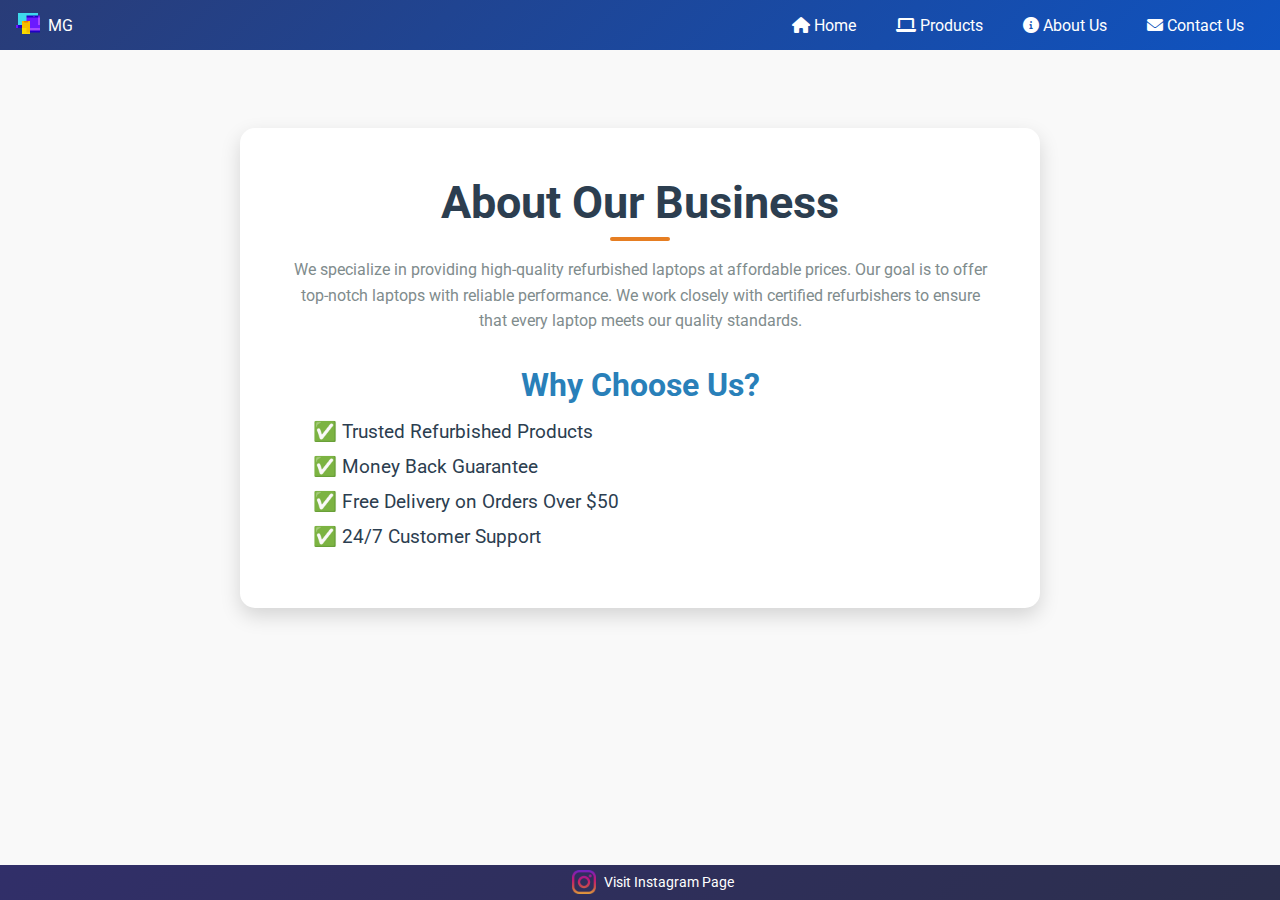
==== about.html @ 00aad964 "Initial commit" ====
<!DOCTYPE html>
<html lang="en">
<head>
    <meta charset="UTF-8">
    <meta name="viewport" content="width=device-width, initial-scale=1.0">
    <meta name="description" content="Learn more about our mission to provide high-quality refurbished laptops.">
    <title>About Us - Refurbished Laptops</title>
    <link rel="stylesheet" href="styles.css">
    <link rel="stylesheet" href="https://cdnjs.cloudflare.com/ajax/libs/font-awesome/6.0.0-beta3/css/all.min.css">

</head>
<body>

    <header>
        <span class="logo">
            <a href="index.html">
                <img src="mg.png" alt="Laptop Icon" class="icon">
            </a>
            <a href="index.html" style="color: white; text-decoration: none;">MG</a>
        </span>
        
        <nav role="navigation">
            <ul class="nav-links">
                <li><a href="index.html"><i class="fas fa-home"></i> Home</a></li>
                <li><a href="products.html"><i class="fas fa-laptop"></i> Products</a></li>
                <li><a href="about.html"><i class="fas fa-info-circle"></i> About Us</a></li>
                <li><a href="contact.html"><i class="fas fa-envelope"></i> Contact Us</a></li>
            </ul>
        </nav>
        
        <button class="hamburger" aria-label="Toggle Menu">
            <i class="fas fa-bars"></i>
        </button>
    </header>

<section class="about">
    <div class="container-about">
        <h1>About Our Business</h1>
        <p>We specialize in providing high-quality refurbished laptops at affordable prices. Our goal is to offer top-notch laptops with reliable performance. We work closely with certified refurbishers to ensure that every laptop meets our quality standards.</p>
        <h2>Why Choose Us?</h2>
        <ul>
            <li>✅ Trusted Refurbished Products</li>
            <li>✅ Money Back Guarantee</li>
            <li>✅ Free Delivery on Orders Over $50</li>
            <li>✅ 24/7 Customer Support</li>
        </ul>
    </div>
</section>

<footer>
    <p class="ft">
        <a href="https://instagram.com/yourprofile" target="_blank" class="ft">
            <img src="instagram.png" class="icn" alt="Instagram Icon"> Visit Instagram Page
        </a>
    </p>
</footer>

<script>
    document.querySelector('.hamburger').addEventListener('click', function() {
        const navLinks = document.querySelector('.nav-links');
        navLinks.classList.toggle('active');
    });
</script>

</body>
</html>
---- styles.css ----
/* Import Google Fonts */
@import url('https://fonts.googleapis.com/css2?family=Roboto:wght@400;700&display=swap');

/* General Styles */
* {
    margin: 0;
    padding: 0;
    box-sizing: border-box;
    font-family: 'Roboto', sans-serif;
}

/* Body */
body {
    display: flex;
    flex-direction: column;
    min-height: 100vh;
    background-color: #f9f9f9; /* Light background for contrast */
    padding-bottom: 60px; /* Adjust according to footer height */
    padding-top: 48px; /* Adjust according to header height */
}


/* Header */
header {
    display: flex;
    justify-content: space-between; /* Space between elements */
    align-items: center; /* Center vertically */
    padding: 1rem;
    position: fixed;
    top: 0;
    width: 100%;
    height: 50px;
    z-index: 1000;
    /* background: linear-gradient(135deg, #2e303b, #2c3e50); */
     /* background-color: #1abc9c; */
     background: linear-gradient(135deg, #293c78, #0f53c0);
}




/* Hamburger Button */
.hamburger {
    display: none; /* Initially hide for larger screens */
    background: transparent; /* Transparent background */
    border: none; /* No border */
    cursor: pointer; /* Pointer cursor on hover */
    padding: 10px; /* Padding around the button */
    transition: transform 0.3s; /* Smooth transform effect */
}

/* Active Hamburger Button */
.hamburger.cross {
    transform: rotate(180deg); /* Rotate for a nice effect */
}

/* Navigation Links */
.nav-links {
    display: flex;
    list-style: none;
    transition: max-height 0.3s ease-in-out; /* Smooth transition for dropdown */
}

/* Show the menu when active */
.nav-links.active {
    display: block; /* Show when active */
    flex-direction: column; /* Stack links vertically */
    background-color: #333; /* Background color for dropdown */
    position: absolute; /* Position it under the header */
    top: 50px; /* Adjust based on your header height */
    width: 100%; /* Full width */
    border-radius: 0 0 10px 10px; /* Rounded corners at the bottom */
    padding: 10px 0; /* Padding for dropdown */
    z-index: 999; /* Ensure it appears above other elements */
}

/* Navigation Links Styling */
.nav-links li {
    margin: 0; /* No margin needed for stacked layout */
}

.nav-links li a {
    color: #ffffff; /* Link color */
    text-decoration: none; /* No underline */
    padding: 15px 20px; /* Padding for links */
    display: block; /* Block display for full area click */
    transition: background 0.3s, color 0.3s; /* Smooth background and color transition */
}

.nav-links li a:hover {
    background-color: rgba(255, 255, 255, 0.2); /* Slight background change on hover */
    color: #e67e22; /* Change color on hover */
}

/* Media query to show the hamburger on smaller screens */
@media (max-width: 768px) {
    .nav-links {
        display: none; /* Hide by default in mobile */
    }

    .hamburger {
        display: block; /* Show hamburger on mobile */
        background: none; /* Transparent background */
        color: white;
        cursor: pointer; /* Pointer cursor */
    }
}






.logo {
    display: flex; /* Flex layout for logo */
    align-items: center; /* Center icon and text */
    color: #fff;
}





/* Hero Section */
.hero {
    display: flex;
    flex-direction: row;
    justify-content: space-between;
    align-items: center;
    background: linear-gradient(to right, #ecf0f1, #bdc3c7);
    padding: 3rem; /* Increased padding for emphasis */
    border-radius: 10px;
    box-shadow: 0 4px 20px rgba(0, 0, 0, 0.1);
}

.hero-content {
    max-width: 50%;
}

.hero-content h1 {
    font-size: 3rem;
    color: #2c3e50; /* Deep Blue */
}

.hero-content p {
    font-size: 1.5rem;
    color: #e67e22; /* Warm Orange */
    margin: 1rem 0;
}

.hero-content .btn {
    background-color: #e67e22; /* Warm Orange */
    color: white;
    padding: 0.75rem 2rem;
    text-decoration: none;
    border-radius: 5px;
    transition: background-color 0.3s, transform 0.3s;
}

.hero-content .btn:hover {
    background-color: #d35400; /* Darker Orange */
    transform: translateY(-2px); /* Lift effect */
}

.hero-image img {
    max-width: 100%;
    height: auto;
    border-radius: 10px;
}

/* Features Section */
.features {
    display: flex;
    justify-content: space-around;
    padding: 20px;
    background-color: #f4f4f4; /* Light Gray */
    gap: 2rem;
}

.feature {
    text-align: center;
    padding: 1rem;
    transition: transform 0.3s, box-shadow 0.3s;
    background: white;
    border-radius: 8px;
    box-shadow: 0 2px 5px rgba(0, 0, 0, 0.1);
}

.feature:hover {
    transform: translateY(-5px); /* Lift effect */
    box-shadow: 0 4px 10px rgba(0, 0, 0, 0.2);
}

.feature i {
    font-size: 2rem; /* Adjust icon size */
    color: #1c5ec9;
    margin-bottom: 0.5rem; /* Space between icon and text */
}

/* Products Section */
.products {
    display: grid;
    grid-template-columns: repeat(auto-fill, minmax(250px, 1fr)); /* Responsive grid */
    gap: 20px; /* Space between grid items */
    padding: 20px;
}

.product-card {
    display: flex;
    flex-direction: column; /* Stack image and text vertically */
    align-items: center; /* Center align content */
    justify-content: space-between; /* Space out elements */
    background: white;
    border-radius: 12px; /* More rounded corners for a softer look */
    padding: 1.5rem;
    box-shadow: 0 2px 8px rgba(0, 0, 0, 0.15); /* Slightly larger shadow */
    transition: transform 0.3s, box-shadow 0.3s;
}

.product-card img {
    border-radius: 12px; /* Match the card's border radius */
    max-height: 250px; /* Increase image height for better visibility */
    width: 100%; /* Ensure image takes the full width */
    object-fit: cover; /* Maintain aspect ratio */
}

.product-card h2 {
    font-size: 1.5rem; /* Increase heading size */
    color: #2c3e50; /* Deep Blue */
    margin: 10px 0; /* Margin for spacing */
}

.product-card p {
    font-size: 1.2rem; /* Font size for price */
    color: #e67e22; /* Warm Orange */
    font-weight: bold; /* Bold for emphasis */
}

.product-card:hover {
    transform: translateY(-5px); /* Lift effect */
    box-shadow: 0 8px 20px rgba(0, 0, 0, 0.2); /* Enhanced shadow on hover */
}

.purchase-info {
    font-size: 1rem; /* Adjust font size */
    color: #2c3e50; /* Deep Blue */
    margin-top: 10px; /* Spacing above the text */
    display: flex; /* Use flexbox for alignment */
    align-items: center; /* Center align vertically */
}

.purchase-info a {
    margin: 0 5px; /* Space around the icon */
    color: #e67e22; /* Warm Orange */
    transition: color 0.3s; /* Smooth color transition */
}

.purchase-info a:hover {
    color: #d35400; /* Darker Orange on hover */
}

/* Filter Section */
.filter {
    text-align: center;
    margin: 20px 0;
}

.button-container {
    overflow-x: auto; /* Enable horizontal scrolling */
    white-space: nowrap; /* Prevent buttons from wrapping to the next line */
    padding: 10px 0; /* Add padding for spacing */
}

.button-container button {
    margin: 0 10px;
    padding: 12px 20px; /* Increased padding for better touch targets */
    border: none;
    border-radius: 30px; /* Rounded buttons for a modern look */
    background: linear-gradient(to right, #3d56a2, #8a7cc0);
    color: white;
    font-size: 16px;
    font-weight: bold;
    cursor: pointer;
    transition: all 0.3s ease;
    box-shadow: 0 4px 8px rgba(0, 0, 0, 0.2); /* Shadow for depth */
    display: inline-block; /* Allow for better alignment */
}

.button-container button:hover {
    background: linear-gradient(to right, #8a7cc0, #3d56a2);
    transform: translateY(-2px); /* Lift effect */
    box-shadow: 0 6px 12px rgba(0, 0, 0, 0.3); /* Enhanced shadow */
}

.button-container button:active {
    transform: translateY(0); /* Return to original position on click */
    box-shadow: 0 2px 4px rgba(0, 0, 0, 0.2); /* Reduce shadow */
}

h1 {
    font-size: 2.5rem; /* Large heading size */
    color: #2c3e50; /* Deep Blue */
    margin-bottom: 1rem;
}

p {
    margin-bottom: 1rem; /* Spacing between paragraphs */
}

/* Responsive Design */
@media (max-width: 768px) {
    .products {
        grid-template-columns: repeat(2, 1fr); /* Change to 2 columns for smaller screens */
        padding: 12px;
        gap: 10px; /* Adjust gap for smaller screens */
    }

    .purchase-info {
        font-size: 11px;
    }

    /* .button-container {
        padding: 10px 0; 
    } */

    /* .button-container button {
        margin: 10px; 
        min-width: 100px; 
    } */

    .hero {
        flex-direction: column;
        text-align: center;
        height: auto;
        padding: 2rem; /* Add padding for better spacing */
    }

    .hero-content {
        max-width: 100%;
        padding: 0 1rem;
    }

    .hero-content, .hero-image {
        max-width: 100%;
        padding: 0 1rem; /* Add padding for better text/image spacing */
        margin-top: 25px;
    }


   
    

    .features {
        display: grid; /* Change to grid for better arrangement */
        grid-template-columns: repeat(auto-fill, minmax(150px, 1fr)); /* Responsive columns */
        gap: 1rem; /* Space between features */
        padding: 1rem; /* Padding for features section */
    }

    .feature {
        padding: 1rem;
        border-radius: 8px; /* Rounded corners for features */
        transition: transform 0.3s, box-shadow 0.3s; /* Smooth transition */
    }

    .feature:hover {
        transform: translateY(-5px); /* Lift effect on hover */
        box-shadow: 0 4px 10px rgba(0, 0, 0, 0.2); /* Enhanced shadow on hover */
    }

    .feature i {
        font-size: 2.5rem; /* Increase icon size */
        color:#1c5ec9
    }

    .about {
        padding: 2rem; /* Adjust padding for smaller screens */
    }

    .container-about {
        padding: 1.5rem; /* Adjust padding for smaller screens */
    }
}







/* About Section */
.about {
    display: flex;
    justify-content: center;
    align-items: center;
    padding: 5rem 1rem; /* Generous padding for spacious layout */
     /* background: linear-gradient(to bottom right, #ecf0f1, #bdc3c7); */
}

.container-about {
    max-width: 800px; /* Max width for content */
    background: white; /* White background for the content */
    border-radius: 15px; /* Rounded corners */
    padding: 3rem; /* Padding for content */
    box-shadow: 0 8px 20px rgba(0, 0, 0, 0.15); /* Deeper shadow for depth */
    text-align: center; /* Center text */
}

.container-about h1 {
    font-size: 2.8rem; /* Larger heading size */
    color: #2c3e50; /* Deep Blue */
    margin-bottom: 1rem;
    position: relative; /* For the underline effect */
}

.container-about h1::after {
    content: '';
    display: block;
    height: 4px;
    width: 60px; /* Underline width */
    background: #e67e22; /* Warm Orange */
    margin: 0.5rem auto; /* Centering */
    border-radius: 5px; /* Rounded edges */
}

.container-about h2 {
    font-size: 2rem; /* Subheading size */
    color: #2980b9; /* A contrasting color */
    margin: 2rem 0 1rem; /* Spacing */
}

.container-about p {
    margin-bottom: 1.5rem; /* Spacing between paragraphs */
    color: #7f8c8d; /* Softer gray for text */
    line-height: 1.6; /* Improved readability */
}

.container-about ul {
    list-style-type: none; /* Remove default list styles */
    padding-left: 0; /* Remove padding */
    text-align: left; /* Align text left */
    color: #2c3e50; /* Deep Blue */
}

.container-about ul li {
    margin: 0.75rem 0; /* Space between list items */
    font-size: 1.2rem; /* Adjust font size for list items */
    position: relative; /* For the icon effect */
    padding-left: 25px; /* Space for icon */
}

.container-about ul li::before {
   
    position: absolute;
    left: 0;
    font-size: 1.5rem; /* Adjust icon size */
}


/* Responsive Design */
@media (max-width: 768px) {
    .about {
        padding: 4rem 1rem; /* Adjust padding for smaller screens */
    }

    .container-about {
        padding: 2rem; /* Adjust padding for smaller screens */
    }

    .container-about h1 {
        font-size: 2.2rem; /* Adjust heading size for smaller screens */
    }

    .container-about h2 {
        font-size: 1.5rem; /* Adjust subheading size for smaller screens */
    }

    .container-about ul li {
        font-size: 1rem; /* Adjust font size for list items */
    }
}






/* Contact Section */
.contact {
    display: flex;
    justify-content: center;
    align-items: center;
    padding: 2rem;
    /* background-color: #ecf0f1; */
}

.contact-container {
    display: flex; /* Use flexbox for layout */
    justify-content: space-between; /* Space between the two sections */
    max-width: 1000px; /* Max width for the container */
    width: 100%; /* Full width */
    margin: auto; /* Center align */
    border-radius: 10px; /* Rounded corners */
    /* box-shadow: 0 2px 10px rgba(0, 0, 0, 0.1);  */
}

.contact-details, .contact-form {
    flex: 1; /* Allow both sections to grow equally */
    margin: 1rem; /* Margin for spacing */
    background: white; /* White background for clarity */
    border-radius: 10px; /* Rounded corners */
    padding: 2rem; /* Padding inside sections */
    box-shadow: 0 2px 10px rgba(0, 0, 0, 0.1); /* Subtle shadow */
}

.contact-details h1, .contact-form h1 {
    font-size: 1.8rem; /* Larger heading size */
    color: #2c3e50; /* Dark color for headings */
    margin-bottom: 1rem; /* Margin below headings */
}

.contact-details p {
    margin-bottom: 1rem; /* Space between paragraphs */
}

/* Form Styles */
label {
    display: block; /* Make labels block elements */
    margin-bottom: 0.5rem; /* Space between label and input */
    font-weight: bold; /* Bold text for labels */
}

input[type="text"],
input[type="email"],
input[type="tel"],
textarea {
    width: 100%; /* Full width inputs */
    padding: 0.75rem; /* Padding for inputs */
    border: 1px solid #ccc; /* Border style */
    border-radius: 5px; /* Rounded corners */
    margin-bottom: 1rem; /* Space below inputs */
    transition: border-color 0.3s; /* Smooth border color transition */
}

input[type="text"]:focus,
input[type="email"]:focus,
input[type="tel"]:focus,
textarea:focus {
    border-color: #e67e22; /* Highlight border on focus */
}

button {
    background-color: #e67e22; /* Warm Orange */
    color: white;
    padding: 0.75rem 1.5rem; /* Button padding */
    border: none;
    border-radius: 5px; /* Rounded corners */
    cursor: pointer;
    font-size: 1rem; /* Font size */
    transition: background-color 0.3s, transform 0.3s; /* Button effects */
}




/* Responsive Design */
@media (max-width: 768px) {
    .contact-container {
        flex-direction: column; /* Stack sections on smaller screens */
    }

    .contact-details, .contact-form {
        margin: 0; /* Remove margins on smaller screens */
        margin-bottom: 1rem; /* Add space between stacked sections */
    }
}














/* Footer */
footer {
    /* background: linear-gradient(135deg, rgb(44, 62, 80), rgb(74, 94, 99));  */
    background: linear-gradient(135deg, rgb(49, 47, 105), rgb(44, 47, 77)); 
    color: white;
    text-align: center;
    padding: 1rem;
    font-size: 0.9rem;
    width: 100%; /* Full width */
    height: 35px;
    padding-top: 5px;
    bottom: 0; /* Align to the bottom */
    position: fixed; /* Fix footer at the bottom */
    z-index: 1000; /* Ensure it appears above other elements */
}



.ft{
    display: flex;
    justify-content: center;
    align-items: center;
}

footer a {
    color: #fff; /* Warm Orange */
    text-decoration: none;
}

footer a:hover {
    text-decoration: underline;
}


.icon {
    width: 24px;
    height: 24px;
    margin-right: 8px;
}

.icn {
    width: 24px;
    height: 24px;
    margin-right: 8px;
    margin-left: 25px;
}
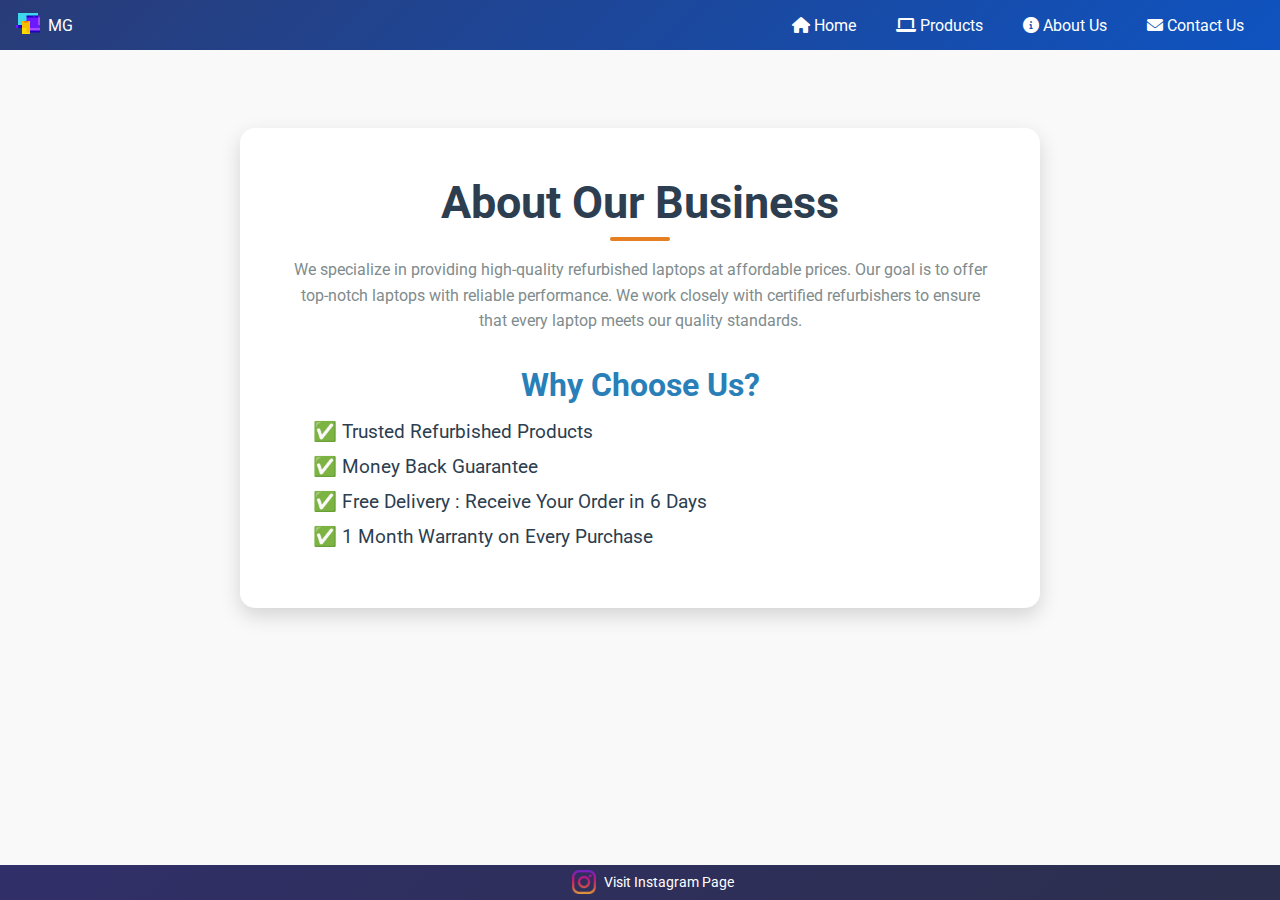
==== commit 2d59a344: "update" ====
--- a/about.html
+++ b/about.html
@@ -41,8 +41,8 @@
         <ul>
             <li>✅ Trusted Refurbished Products</li>
             <li>✅ Money Back Guarantee</li>
-            <li>✅ Free Delivery on Orders Over $50</li>
-            <li>✅ 24/7 Customer Support</li>
+            <li>✅ Free Delivery : Receive Your Order in 6 Days</li>
+            <li>✅ 1 Month Warranty on Every Purchase</li>
         </ul>
     </div>
 </section>
